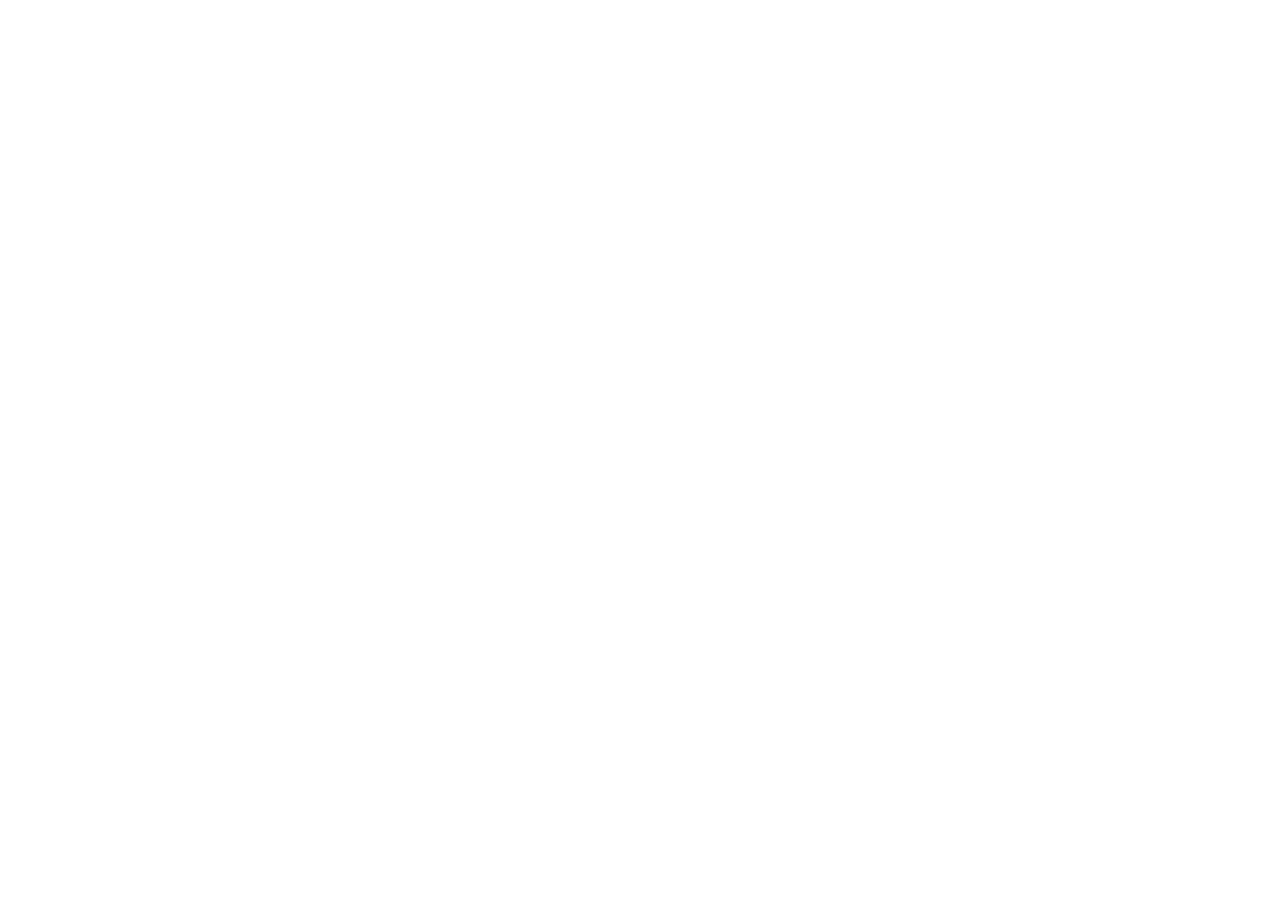
==== contact.html @ 7d167299 "transferred files" ====
<!DOCTYPE html>
<html lang="en">
<head>
    <meta charset="UTF-8">
    <meta http-equiv="X-UA-Compatible" content="IE=edge">
    <meta name="viewport" content="width=device-width, initial-scale=1.0">
    <title>Contact</title>
</head>
<body>
    
</body>
</html>
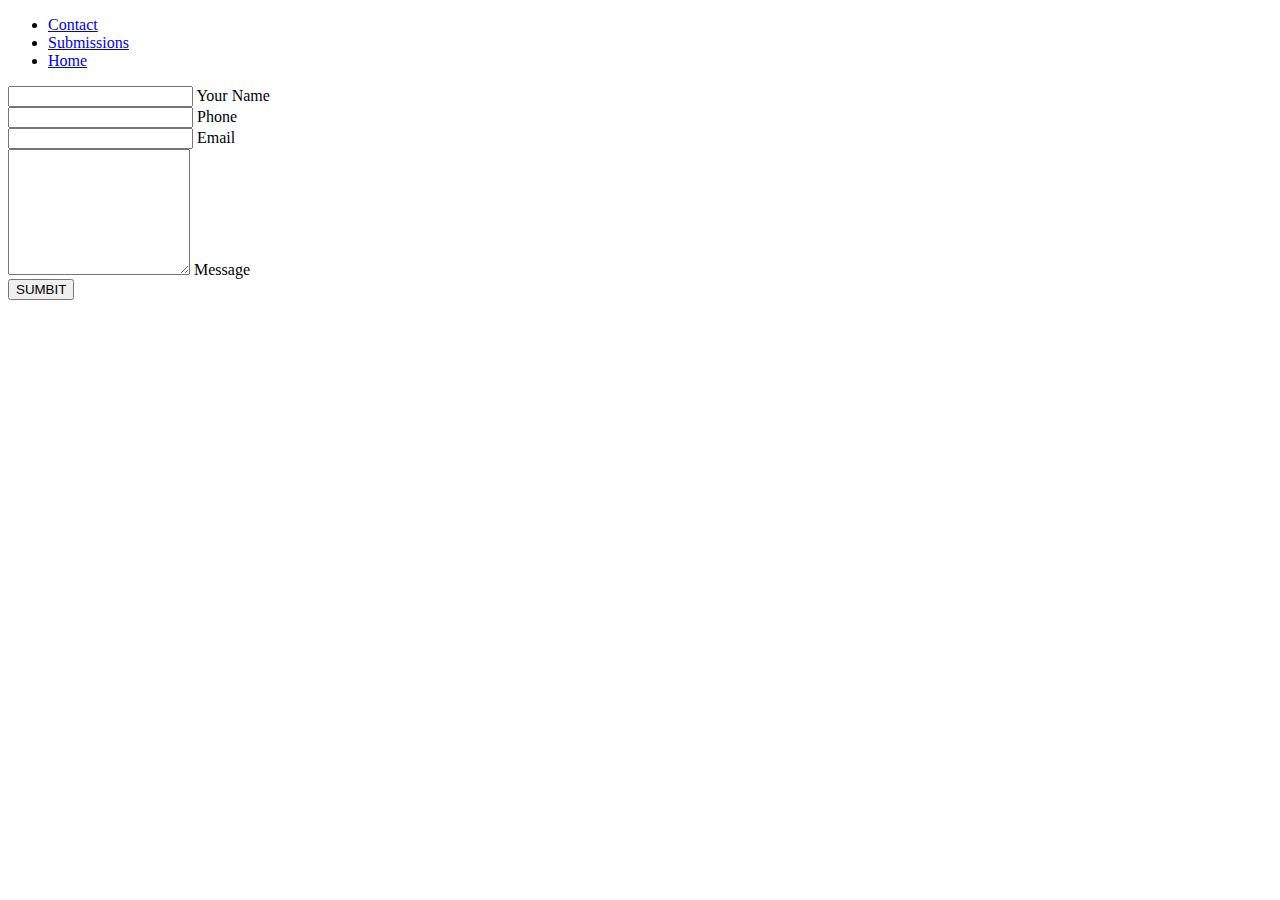
==== commit ec459376: "updated changes" ====
--- a/contact.html
+++ b/contact.html
@@ -4,9 +4,46 @@
     <meta charset="UTF-8">
     <meta http-equiv="X-UA-Compatible" content="IE=edge">
     <meta name="viewport" content="width=device-width, initial-scale=1.0">
+    <link rel="stylesheet" href="/Final-Project/css2/styles.css"/>
+    <link rel="preconnect" href="https://fonts.googleapis.com">
+    <link rel="preconnect" href="https://fonts.gstatic.com" crossorigin>
+    <link href="https://fonts.googleapis.com/css2?family=Dosis:wght@600&family=Montserrat:wght@100&family=Quicksand:wght@300;400&display=swap" rel="stylesheet">
     <title>Contact</title>
 </head>
+
 <body>
+    <div class="nav">
+        <ul>
+          <li><a href="#contact">Contact</a></li> 
+          <li><a href="#submissions">Submissions</a></li>
+          <li><a href="#home">Home</a></li>
+        </ul>  
+      </div>
+  
+    <div class="contact">
+        <form>
+            <div class="input-group">
+                <input type="text" id="name" required>
+                <label for="name">Your Name</label> 
+            </div>
+            <div class="input-group">
+                <input type="text" id="number" required>
+                <label for="number">Phone</label>
+            </div>       
+            <div class="input-group">
+                <input type="text" id="email" required>
+                <label for="email">Email</label>
+            </div> 
+            <div class="input-group">
+                <textarea  id="message" rows="8"></textarea>
+                <label for="message">Message</label> 
+            </div>
+            <button type="submit">SUMBIT</button>
+        
+        </form>
+    </div>
+       
+
     
 </body>
 </html>